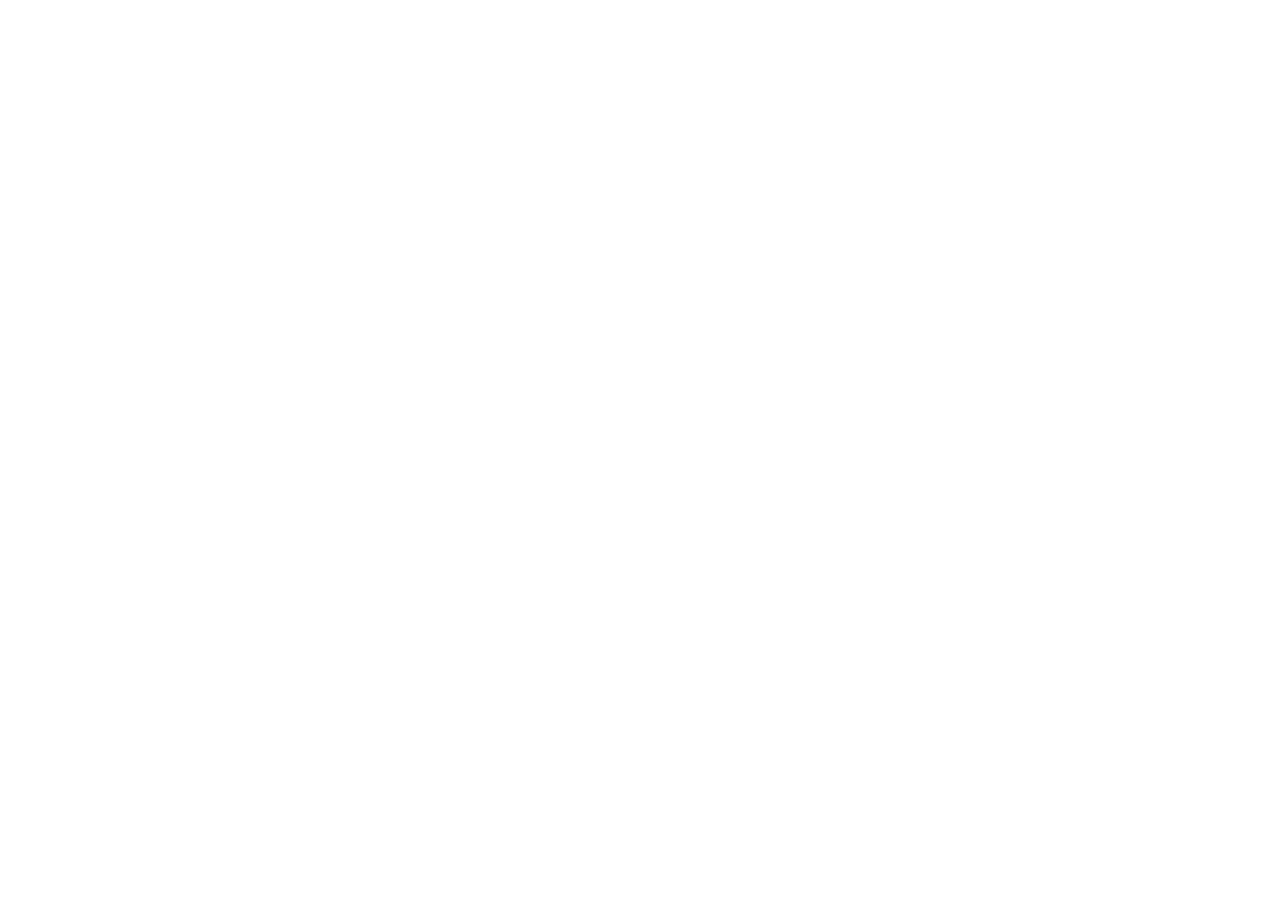
==== index.html @ d91e86ac "agregar css" ====
<!DOCTYPE html>
<html lang="en">
<head>
    <meta charset="UTF-8">
    <meta name="viewport" content="width=device-width, initial-scale=1.0">
    <title>Document</title>
</head>
<body>
    
</body>
</html>
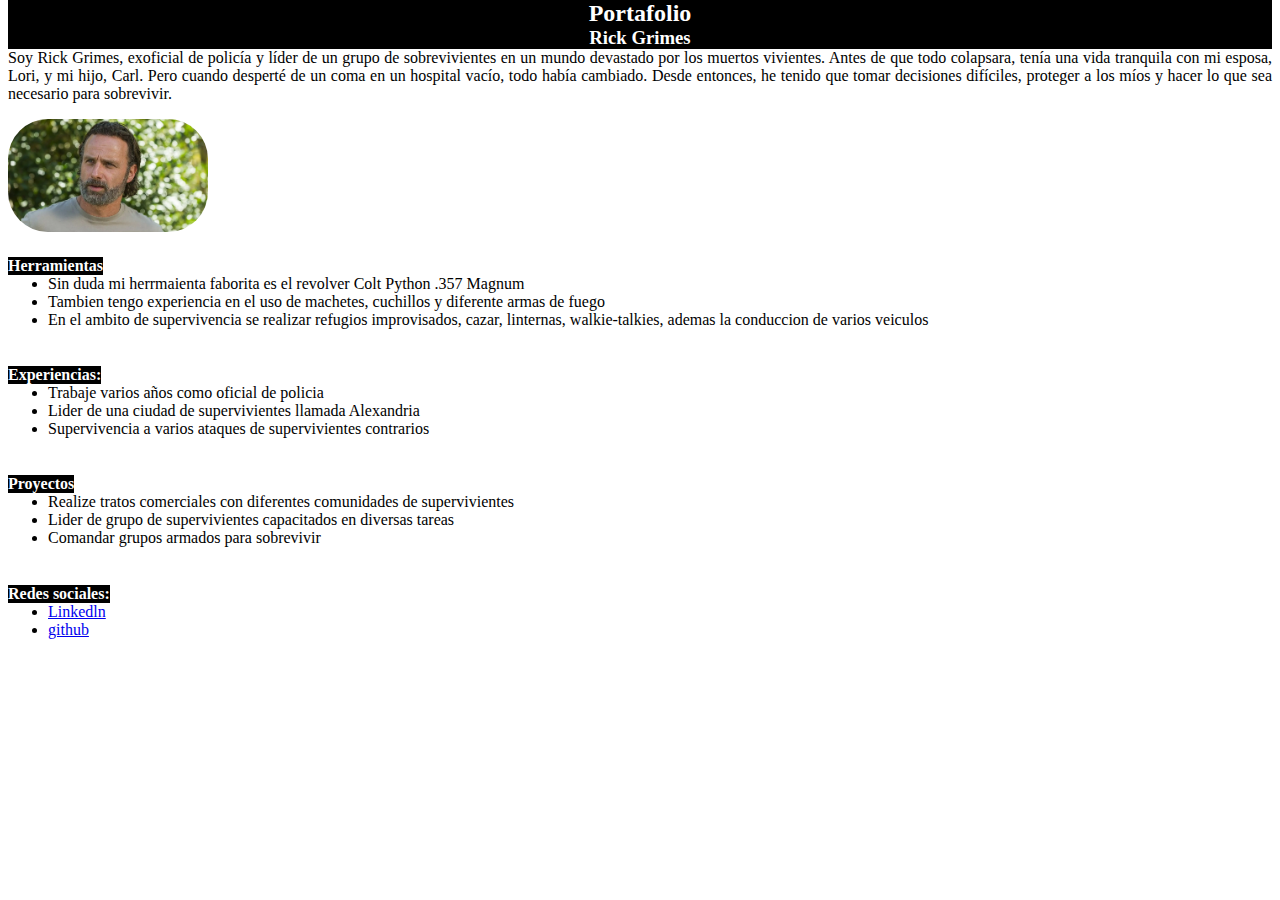
==== commit ac3fafa5: "vistazo general" ====
--- a/index.html
+++ b/index.html
@@ -3,9 +3,53 @@
 <head>
     <meta charset="UTF-8">
     <meta name="viewport" content="width=device-width, initial-scale=1.0">
-    <title>Document</title>
+    <title>Portafolio Grimes</title>
+    <link rel="stylesheet" href="Style/style.css"/>
 </head>
-<body>
+<body class="tex">
+    <section>
+        <h2 class="titulo"> Portafolio</h2>
+        <h3 class="titulo"> Rick Grimes </h3>
+    </section>
+
+    <section>
+        <p class="tex">Soy Rick Grimes, exoficial de policía y líder de un grupo de sobrevivientes en un mundo devastado por los muertos vivientes. Antes de que todo colapsara, tenía una vida tranquila con mi esposa, Lori, y mi hijo, Carl. Pero cuando desperté de un coma en un hospital vacío, todo había cambiado. Desde entonces, he tenido que tomar decisiones difíciles, proteger a los míos y hacer lo que sea necesario para sobrevivir.</p>
+        <img src="fotos/Foto de perfil.webp" class="imagen"> 
+    </section>
+   
+    <section>    
+        <h4 class="sub">Herramientas</h4>  
+        <ul class="tex">
+            <li>Sin duda mi herrmaienta faborita es el revolver Colt Python .357 Magnum</li>
+            <li>Tambien tengo experiencia en el uso de machetes, cuchillos y diferente armas de fuego</li>
+            <li>En el ambito de supervivencia se realizar refugios improvisados, cazar, linternas, walkie-talkies, ademas la conduccion de varios veiculos</li>
+        </ul>
+    </section>
     
+    <section>
+        <h4 class="sub">Experiencias:</h4>
+            <ul class="tex">
+                <li>Trabaje varios años como oficial de policia</li>
+                <li>Lider de una ciudad de supervivientes llamada Alexandria</li>
+                <li>Supervivencia a varios ataques de supervivientes contrarios</li>
+            </ul>
+    </section>
+
+    <section>
+        <h4 class="sub">Proyectos</h4>
+            <ul class="tex">
+                <li>Realize tratos comerciales con diferentes comunidades de supervivientes</li>
+                <li>Lider de grupo de supervivientes capacitados en diversas tareas</li>
+                <li>Comandar grupos armados para sobrevivir</li>
+            </ul>
+    </section>
+    
+    <section>
+        <h4 class="sub">Redes sociales:</h4>
+            <ul class="tex">
+                <li><a href="https://es.linkedin.com/" target="_blank">Linkedln</li>
+                <li><a href="https://github.com/" target="_blank">github</li>
+            </ul>
+    </section>
 </body>
 </html>--- a/Style/style.css
+++ b/Style/style.css
@@ -0,0 +1,21 @@
+.imagen{
+    width: 200px;
+    height: auto;
+    border-radius: 40px;
+}
+.titulo{
+    color: white;
+    background-color: black;
+    text-align: center;
+    margin: 0px;
+}
+.sub{
+    background-color: black;
+    color: white;
+    display: inline-block;
+    margin-bottom: 0px;
+}
+.tex{
+    margin-top: 0px;
+    text-align: justify;
+}
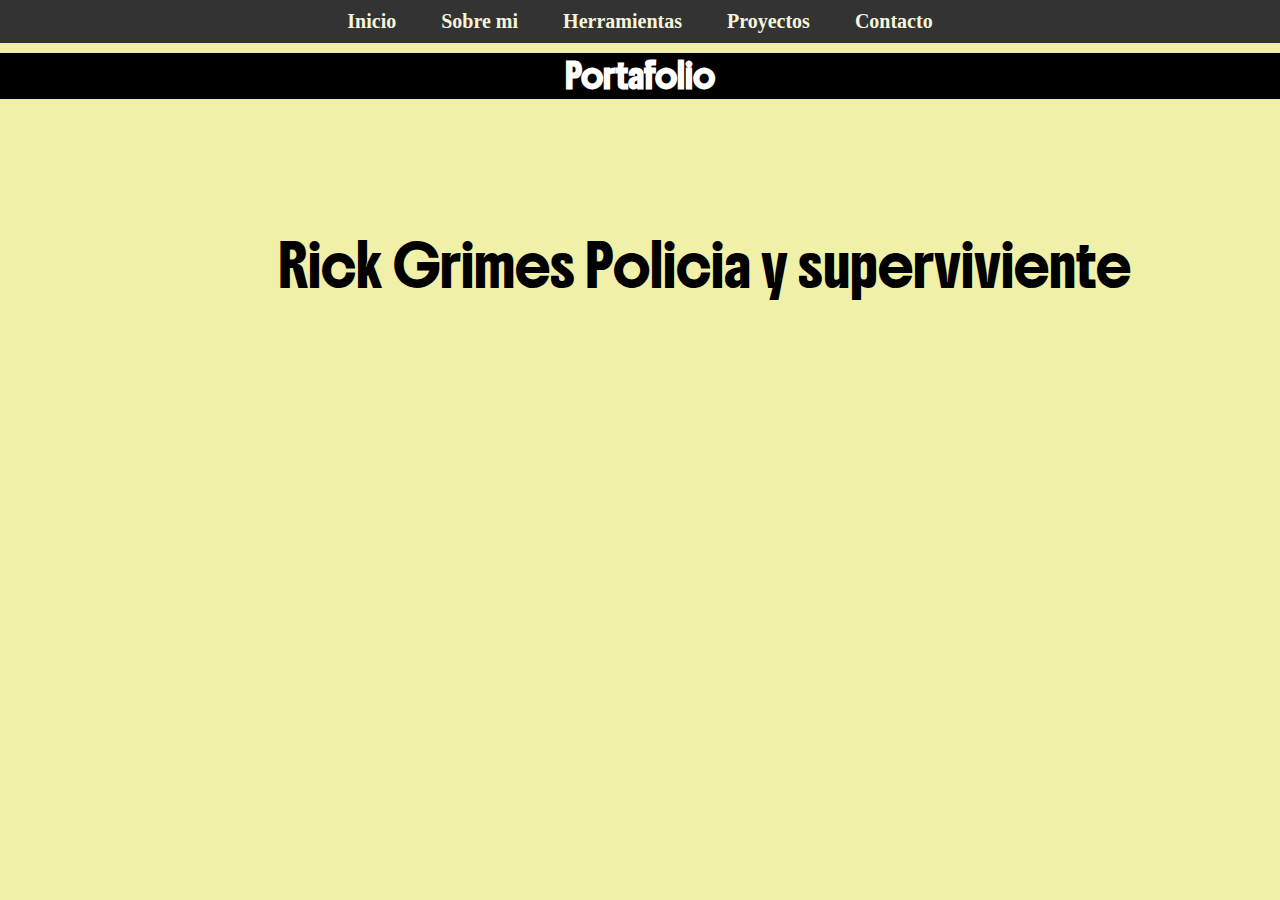
==== commit 45731784: "detalles" ====
--- a/index.html
+++ b/index.html
@@ -5,51 +5,24 @@
     <meta name="viewport" content="width=device-width, initial-scale=1.0">
     <title>Portafolio Grimes</title>
     <link rel="stylesheet" href="Style/style.css"/>
+    <link rel="preconnect" href="https://fonts.googleapis.com">
+    <link rel="preconnect" href="https://fonts.gstatic.com" crossorigin>
+    <link href="https://fonts.googleapis.com/css2?family=Boldonse&display=swap" rel="stylesheet">
 </head>
-<body class="tex">
-    <section>
+
+<body class="container">
+    <nav>
+        <ul class="nav">
+            <li><a href="index.html">Inicio</a></li>
+            <li><a href="aboutme.html">Sobre mi</a></li>
+            <li><a href="tools.html">Herramientas</a></li>
+            <li><a href="poyects.html">Proyectos</a></li>
+            <li><a href="contacs.html">Contacto</a></li>
+        </ul>
+    </nav>
+    <section class="section">
         <h2 class="titulo"> Portafolio</h2>
-        <h3 class="titulo"> Rick Grimes </h3>
-    </section>
-
-    <section>
-        <p class="tex">Soy Rick Grimes, exoficial de policía y líder de un grupo de sobrevivientes en un mundo devastado por los muertos vivientes. Antes de que todo colapsara, tenía una vida tranquila con mi esposa, Lori, y mi hijo, Carl. Pero cuando desperté de un coma en un hospital vacío, todo había cambiado. Desde entonces, he tenido que tomar decisiones difíciles, proteger a los míos y hacer lo que sea necesario para sobrevivir.</p>
-        <img src="fotos/Foto de perfil.webp" class="imagen"> 
-    </section>
-   
-    <section>    
-        <h4 class="sub">Herramientas</h4>  
-        <ul class="tex">
-            <li>Sin duda mi herrmaienta faborita es el revolver Colt Python .357 Magnum</li>
-            <li>Tambien tengo experiencia en el uso de machetes, cuchillos y diferente armas de fuego</li>
-            <li>En el ambito de supervivencia se realizar refugios improvisados, cazar, linternas, walkie-talkies, ademas la conduccion de varios veiculos</li>
-        </ul>
-    </section>
-    
-    <section>
-        <h4 class="sub">Experiencias:</h4>
-            <ul class="tex">
-                <li>Trabaje varios años como oficial de policia</li>
-                <li>Lider de una ciudad de supervivientes llamada Alexandria</li>
-                <li>Supervivencia a varios ataques de supervivientes contrarios</li>
-            </ul>
-    </section>
-
-    <section>
-        <h4 class="sub">Proyectos</h4>
-            <ul class="tex">
-                <li>Realize tratos comerciales con diferentes comunidades de supervivientes</li>
-                <li>Lider de grupo de supervivientes capacitados en diversas tareas</li>
-                <li>Comandar grupos armados para sobrevivir</li>
-            </ul>
-    </section>
-    
-    <section>
-        <h4 class="sub">Redes sociales:</h4>
-            <ul class="tex">
-                <li><a href="https://es.linkedin.com/" target="_blank">Linkedln</li>
-                <li><a href="https://github.com/" target="_blank">github</li>
-            </ul>
-    </section>
+        <p class="presentacion"> Rick Grimes Policia y superviviente</p>
+    </section>  
 </body>
 </html>--- a/Style/style.css
+++ b/Style/style.css
@@ -1,21 +1,139 @@
+.container{
+    display: grid;
+    grid-template-columns: repeat (300px, 5%);
+    gap: 10px;
+    margin-top: 0px;
+    margin-left: 0px;
+    margin-right: 0px;
+    text-align: justify;
+    background-color: rgb(240, 240, 168);
+    
+}
+.grancontenedor{        
+    align-items: center;
+    justify-content: center;
+    display: grid;
+}
+::-webkit-scrollbar {
+    width: 15px; 
+}
+::-webkit-scrollbar-track {
+    background: #000000; 
+}
+::-webkit-scrollbar-thumb {
+    background-color: #333; 
+    border-radius: 10px; 
+    border: 2px solid #f1f1f1; 
+}
+::-webkit-scrollbar-thumb:hover {
+    background-color: #555; 
+}
 .imagen{
-    width: 200px;
+    justify-self: center;
+    width: 600px;
     height: auto;
     border-radius: 40px;
 }
 .titulo{
+    display: grid;
     color: white;
     background-color: black;
     text-align: center;
     margin: 0px;
+    font-family: "Boldonse", system-ui;
 }
 .sub{
-    background-color: black;
-    color: white;
-    display: inline-block;
+    color: black;
     margin-bottom: 0px;
+    font-size: 30px;
+    text-align: center;
 }
 .tex{
     margin-top: 0px;
-    text-align: justify;
+    margin-left: 0px;
 }
+.nav{
+    display: flex;
+    justify-content:center;
+    gap: 15px;
+    list-style: none;
+    padding: 0;
+    background: #333;
+    padding: 10px;
+    margin: 0px;
+}
+.nav a{
+    padding: 10px 15px;
+    text-decoration: none;
+    color: beige;
+    font-weight: bold;
+    font-size: 20px;
+}
+.nav li:hover{
+    background: #555;
+    border-radius: 5px;
+}
+
+.boldonse-regular {
+    font-family: "Boldonse", system-ui;
+    font-weight: 400;
+    font-style: normal;
+  }
+.container section .presentacion{
+    font-family: "Boldonse", system-ui;
+    font-size: 40px;
+    margin-top: 10%;
+    margin-bottom: 10%;
+    margin-left: 10%;
+    display: flex;
+    justify-content: center;
+}
+.form {
+    display: flex;
+    flex-direction: column;
+    gap: 10px;
+    width: 600px;
+}
+.form-section {
+    border-radius: 20px;
+    display: flex;
+    flex-direction: column;
+    gap: 10px;
+    width: 100%;
+    font-style: 15px;
+    text-align: center;
+    font-size: 30px;
+}
+.form-section .atributos{
+    padding: 10px;
+    border: 5px solid beige;
+    border-radius: 100px;
+    width: 100%;
+}
+.selection{
+    display: grid;
+    justify-content: center;
+}
+.selection ul{
+    font-size: 30px;
+    text-align: center;
+    list-style: none;
+}
+.logo{
+    margin-left: 10px;
+    width: 40px;
+    height: auto;
+}
+.descripcion{
+    display: grid;
+    font-size: 30px;
+    text-align: center;
+}
+.boton{
+    background-color: beige;
+    height: 30px;
+    width: auto;
+    border: 5px solid black;
+    border-radius: 100px;
+    width: 100%;
+}
